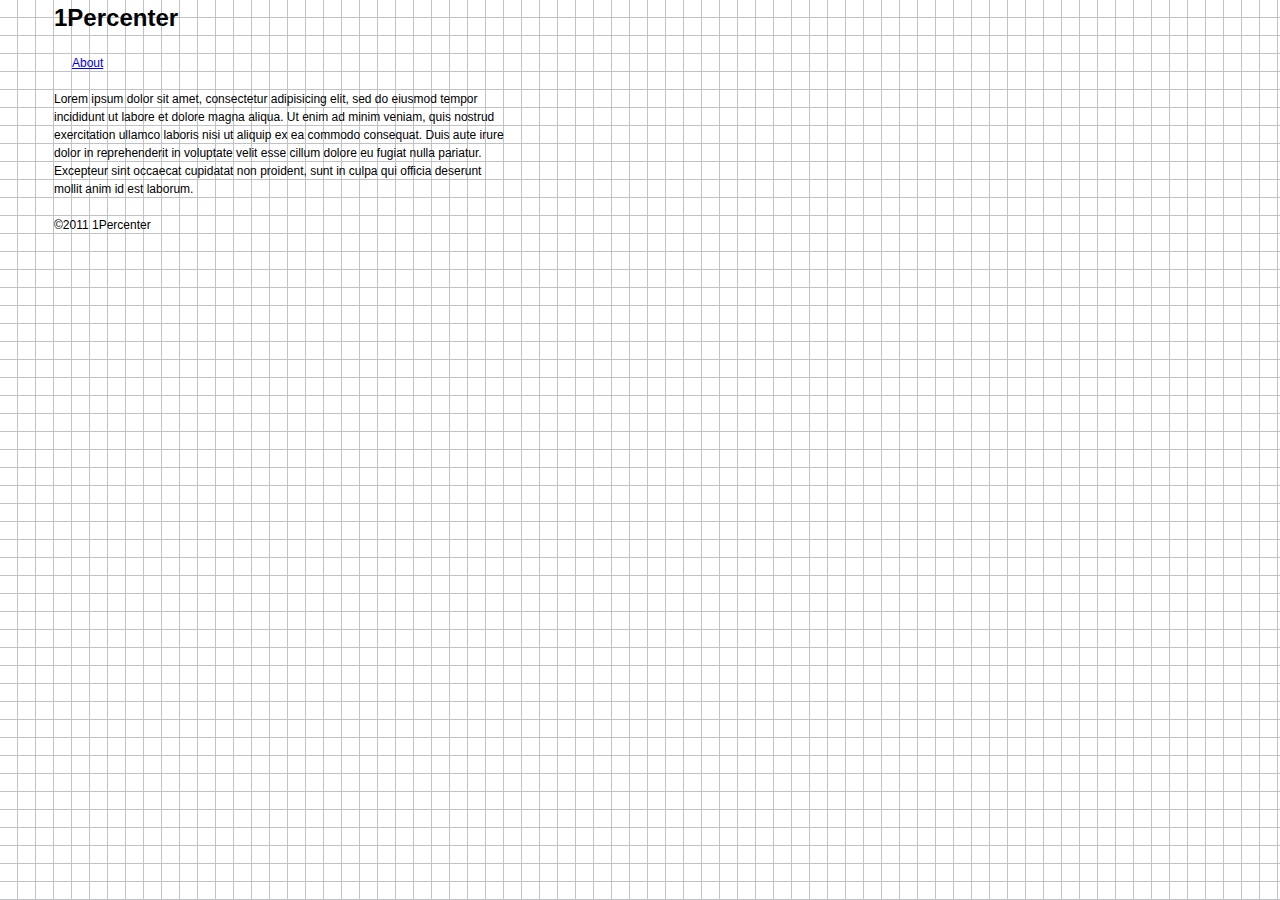
==== index.html @ 485fb886 "Initial commit" ====
<!DOCTYPE html PUBLIC "-//W3C//DTD XHTML 1.0 Transitional//EN"
	"http://www.w3.org/TR/xhtml1/DTD/xhtml1-transitional.dtd">

<html xmlns="http://www.w3.org/1999/xhtml" xml:lang="en" lang="en">
<head>
	<meta http-equiv="Content-Type" content="text/html; charset=utf-8"/>
	<title>untitled</title>
	<link rel="stylesheet" href="css/style.css" type="text/css" media="screen" charset="utf-8" />

	<!--[if lte IE 9]>
	<link rel="stylesheet" href="css/ie9.css" type="text/css" media="screen" charset="utf-8" />
	<![endif]-->

	<!--[if lte IE 8]>
	<link rel="stylesheet" href="css/ie8.css" type="text/css" media="screen" charset="utf-8" />
	<![endif]-->

	<!--[if lte IE 7]>
	<link rel="stylesheet" href="css/ie7.css" type="text/css" media="screen" charset="utf-8" />
	<![endif]-->

	<!--[if lte IE 6]>
	<link rel="stylesheet" href="css/ie6.css" type="text/css" media="screen" charset="utf-8" />
	<![endif]-->
</head>
<body>

	<div id="grid_debug"></div>

	<div id="page">

		<div id="header">
			<h1>1Percenter</h1>
		</div>

		<ul id="nav">
			<li><a href="#">About</a></li>
		</ul>

		<div id="section">
			<p>Lorem ipsum dolor sit amet, consectetur adipisicing elit, sed do eiusmod tempor incididunt ut labore et dolore magna aliqua. Ut enim ad minim veniam, quis nostrud exercitation ullamco laboris nisi ut aliquip ex ea commodo consequat. Duis aute irure dolor in reprehenderit in voluptate velit esse cillum dolore eu fugiat nulla pariatur. Excepteur sint occaecat cupidatat non proident, sunt in culpa qui officia deserunt mollit anim id est laborum.</p>
		</div>

		<div id="footer">
			&copy;2011 1Percenter
		</div>

	</div>

<!-- 1P -->
</body>
</html>
---- css/style.css ----
/*----------------------------------------------------------------------------
"Untitled"
By Roben Kleene
   www.1percenter.com
----------------------------------------------------------------------------*/

@import "reset.css";
@import "grid.css";
@import "firefox.css";

@import "debug.css";

/* !Generals Styles
============================================================================*/
div#page {
	margin-left: 54px;
	width: 450px;
}
body {
    font-family: 'Lucida Grande', Arial, sans-serif;
}

/* !Nav
============================================================================*/
#nav li {
/*	float: left;*/
	list-style: none;
}
---- css/ie8.css ----
@import "hexcolor.css";
---- css/ie6.css ----
/* Make sure the doctype is correct to prevent IE from loading in quarks mode. Use "zoom: 1" if you need to set hasLayout */
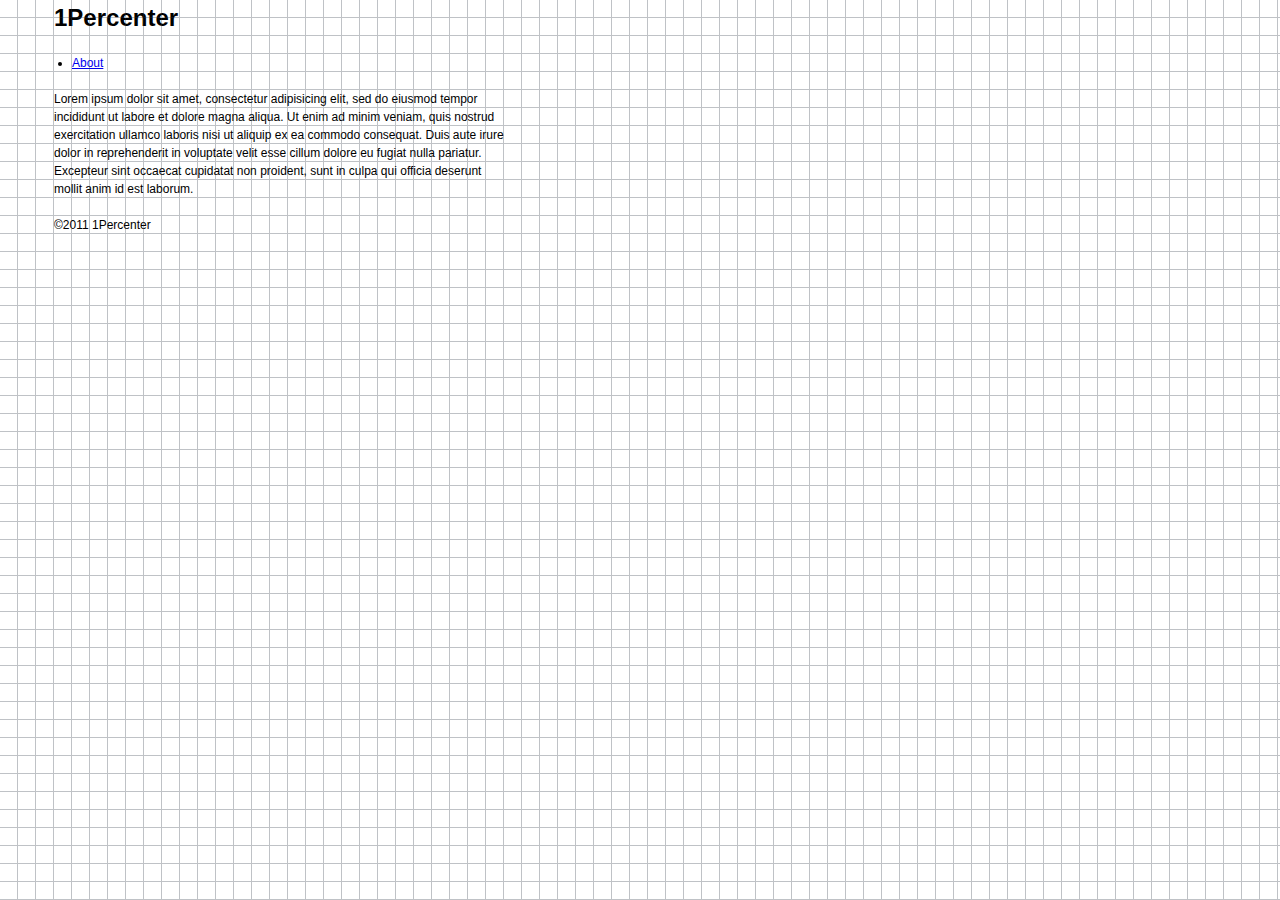
==== commit 9958bcb6: "Updating for HTML5" ====
--- a/index.html
+++ b/index.html
@@ -1,11 +1,10 @@
-<!DOCTYPE html PUBLIC "-//W3C//DTD XHTML 1.0 Transitional//EN"
-	"http://www.w3.org/TR/xhtml1/DTD/xhtml1-transitional.dtd">
+<!DOCTYPE html>
+<html lang="en">
 
-<html xmlns="http://www.w3.org/1999/xhtml" xml:lang="en" lang="en">
 <head>
-	<meta http-equiv="Content-Type" content="text/html; charset=utf-8"/>
+	<meta charset="utf-8" />
 	<title>untitled</title>
-	<link rel="stylesheet" href="css/style.css" type="text/css" media="screen" charset="utf-8" />
+	<link rel="stylesheet" href="css/style.css" charset="utf-8" />
 
 	<!--[if lte IE 9]>
 	<link rel="stylesheet" href="css/ie9.css" type="text/css" media="screen" charset="utf-8" />
@@ -29,22 +28,23 @@
 
 	<div id="page">
 
-		<div id="header">
+		<header role="banner">
 			<h1>1Percenter</h1>
-		</div>
+		</header>
 
-		<ul id="nav">
-			<li><a href="#">About</a></li>
-		</ul>
+		<nav>
+			<ul>
+				<li><a href="#">About</a></li>
+			</ul>
+		</nav>
 
-		<div id="section">
+		<section>
 			<p>Lorem ipsum dolor sit amet, consectetur adipisicing elit, sed do eiusmod tempor incididunt ut labore et dolore magna aliqua. Ut enim ad minim veniam, quis nostrud exercitation ullamco laboris nisi ut aliquip ex ea commodo consequat. Duis aute irure dolor in reprehenderit in voluptate velit esse cillum dolore eu fugiat nulla pariatur. Excepteur sint occaecat cupidatat non proident, sunt in culpa qui officia deserunt mollit anim id est laborum.</p>
-		</div>
+		</section>
 
-		<div id="footer">
+		<footer>
 			&copy;2011 1Percenter
-		</div>
-
+		</footer>
 	</div>
 
 <!-- 1P -->
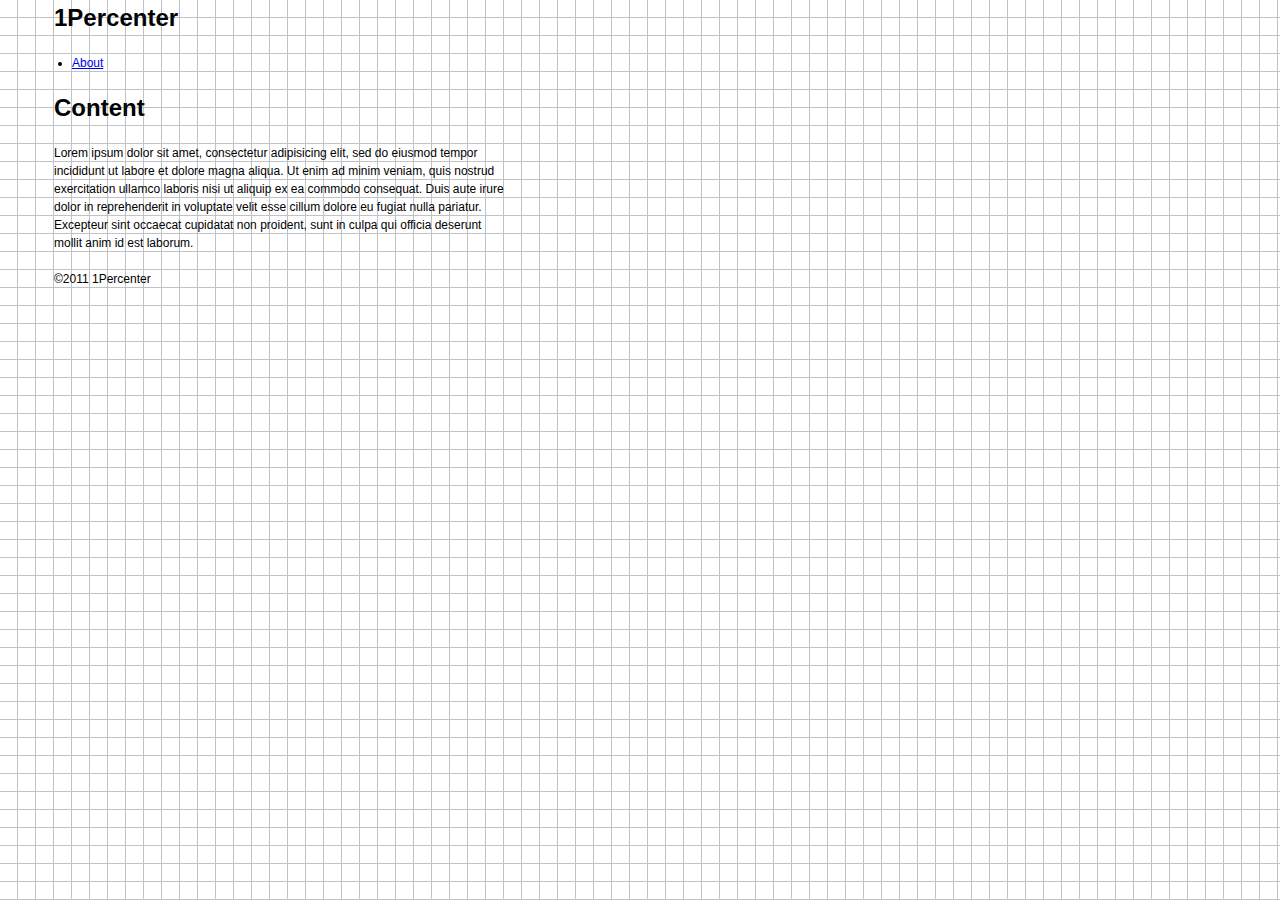
==== commit acc21b70: "Some changes for HTML5" ====
--- a/index.html
+++ b/index.html
@@ -26,19 +26,21 @@
 
 	<div id="grid_debug"></div>
 
-	<div id="page">
+	<div role="main">
 
 		<header role="banner">
 			<h1>1Percenter</h1>
+			<nav>
+				<ul>
+					<li><a href="#">About</a></li>
+				</ul>
+			</nav>
 		</header>
 
-		<nav>
-			<ul>
-				<li><a href="#">About</a></li>
-			</ul>
-		</nav>
-
 		<section>
+			<header>
+				<h1>Content</h1>
+			</header>
 			<p>Lorem ipsum dolor sit amet, consectetur adipisicing elit, sed do eiusmod tempor incididunt ut labore et dolore magna aliqua. Ut enim ad minim veniam, quis nostrud exercitation ullamco laboris nisi ut aliquip ex ea commodo consequat. Duis aute irure dolor in reprehenderit in voluptate velit esse cillum dolore eu fugiat nulla pariatur. Excepteur sint occaecat cupidatat non proident, sunt in culpa qui officia deserunt mollit anim id est laborum.</p>
 		</section>
 
--- a/css/style.css
+++ b/css/style.css
@@ -12,7 +12,7 @@
 
 /* !Generals Styles
 ============================================================================*/
-div#page {
+div[role="main"] {
 	margin-left: 54px;
 	width: 450px;
 }
